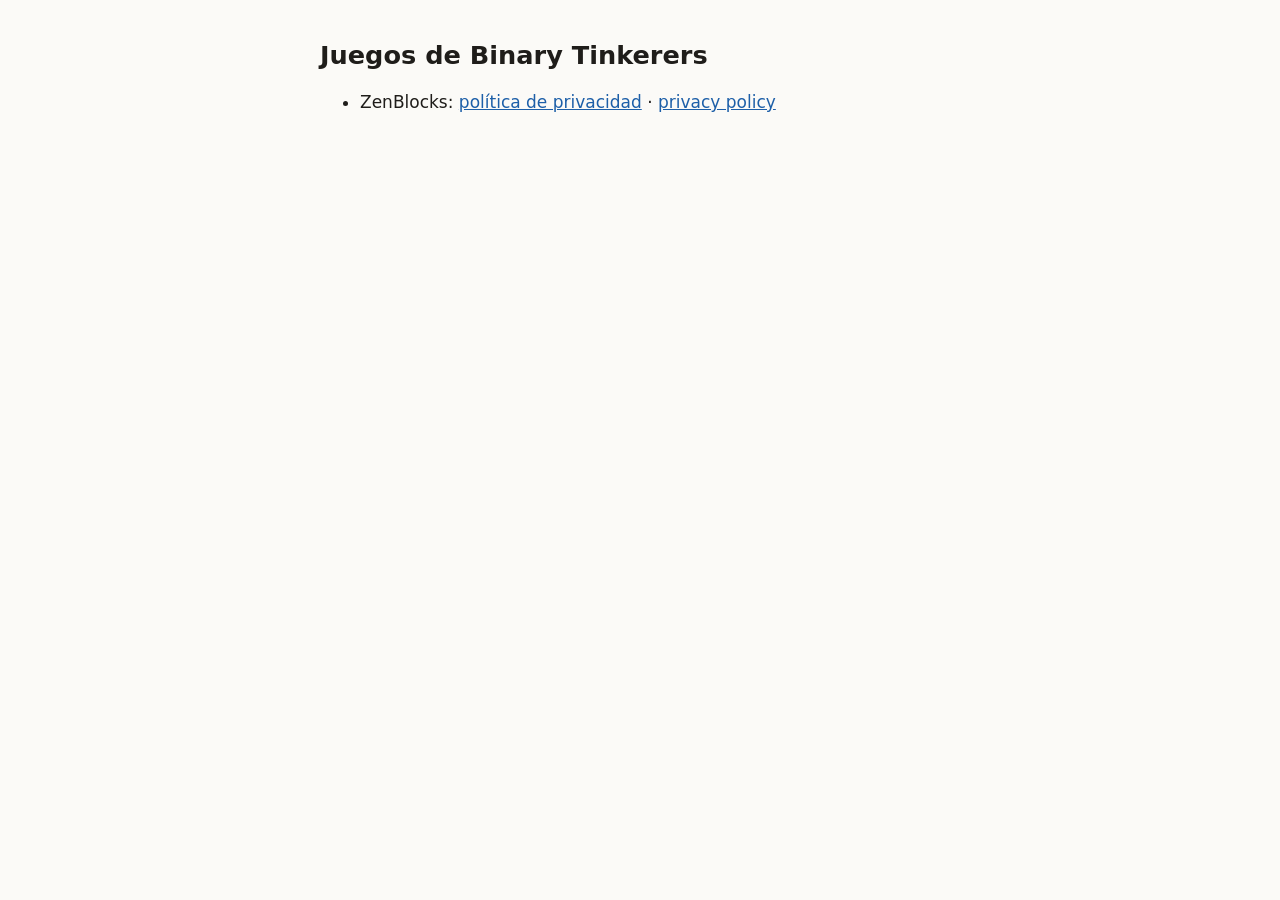
==== index.html @ 321251e1 "Políticas de privacidad de ZenBlocks (es/en) para GitHub Pages Google Play exige la política en una " ====
<!doctype html>
<html lang="es">
<head>
<meta charset="utf-8">
<meta name="viewport" content="width=device-width, initial-scale=1">
<title>Juegos de Binary Tinkerers</title>
<link rel="stylesheet" href="/style.css">
</head>
<body>
<main>
<h1>Juegos de Binary Tinkerers</h1>
<ul>
  <li>ZenBlocks: <a href="/zenblocks/privacidad/">política de privacidad</a> · <a href="/zenblocks/privacy/">privacy policy</a></li>
</ul>
</main>
</body>
</html>
---- style.css ----
:root { --bg: #fbfaf7; --fg: #1f1d1a; --muted: #6b665e; --link: #1d5fa8; }
@media (prefers-color-scheme: dark) {
  :root { --bg: #161513; --fg: #ece9e3; --muted: #a39d93; --link: #7fb2ec; }
}
* { box-sizing: border-box; }
body { margin: 0; background: var(--bg); color: var(--fg);
  font: 17px/1.6 system-ui, -apple-system, "Segoe UI", sans-serif; }
main { max-width: 42rem; margin: 0 auto; padding: 2.5rem 1rem 4rem; }
h1 { font-size: 1.6rem; line-height: 1.25; margin: 0 0 .25rem; }
.meta, footer { color: var(--muted); font-size: .9rem; }
a { color: var(--link); }
li { margin: .35rem 0; }
footer { margin-top: 3rem; border-top: 1px solid color-mix(in srgb, var(--muted) 30%, transparent); padding-top: 1rem; }
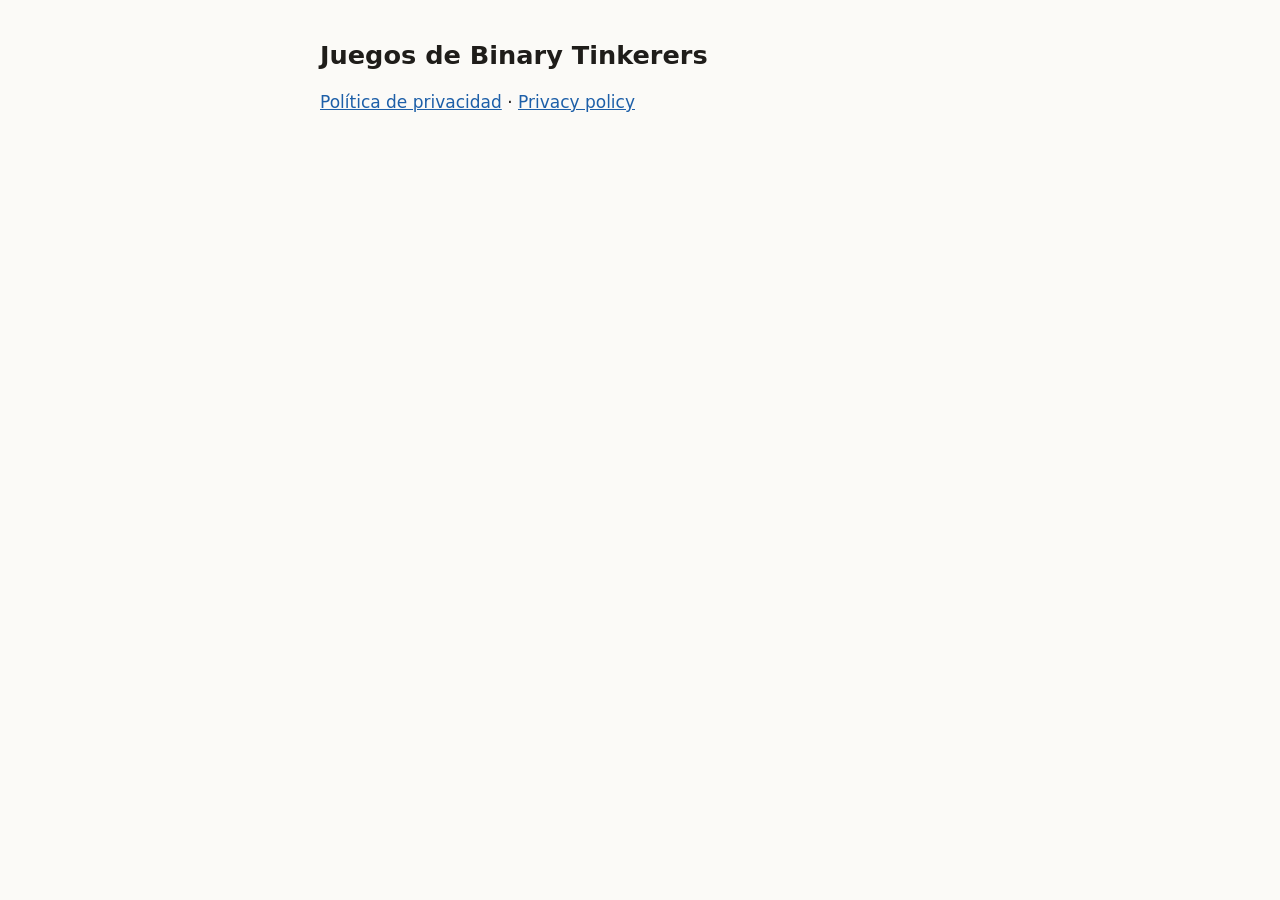
==== commit ee301aae: "Una política común para todos los juegos, en games.binarytinkerers.com Lo que dice la política (no s" ====
--- a/index.html
+++ b/index.html
@@ -9,9 +9,7 @@
 <body>
 <main>
 <h1>Juegos de Binary Tinkerers</h1>
-<ul>
-  <li>ZenBlocks: <a href="/zenblocks/privacidad/">política de privacidad</a> · <a href="/zenblocks/privacy/">privacy policy</a></li>
-</ul>
+<p><a href="/privacidad/">Política de privacidad</a> · <a href="/privacy/" hreflang="en">Privacy policy</a></p>
 </main>
 </body>
 </html>
